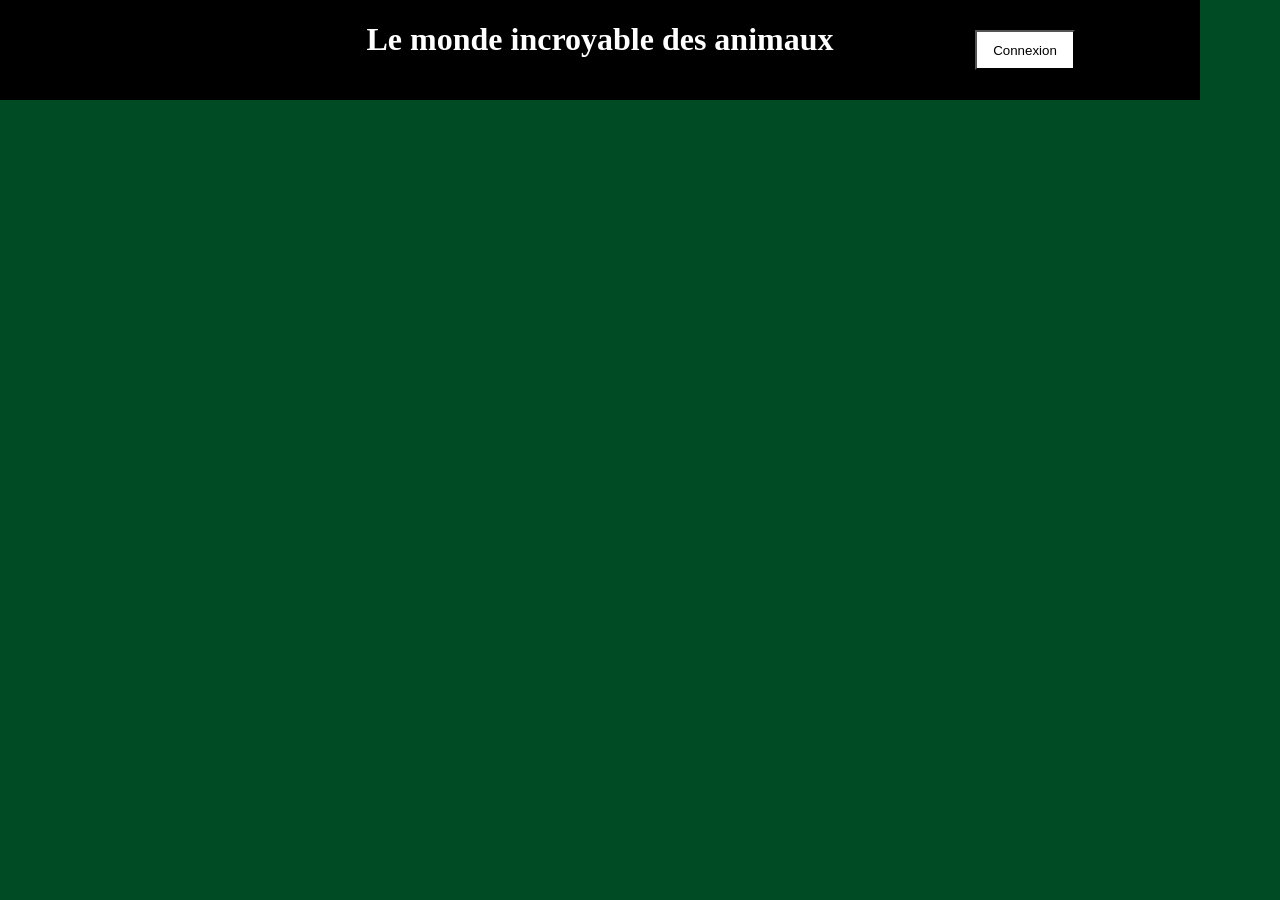
==== index.html @ 5088d4f2 "Add files via upload" ====
<!DOCTYPE html>
<html lang="en" dir="ltr">
  <head>
    <meta charset="utf-8">
    <title>Le Monde Incroyable Des Animaux</title>
  <style>
    h1 {text-align: center;}
    .smallpictures{display: none;}
    .categorybutton{display: none;}
    .login-zone
    {display: none;
      background: black;
    position: absolute; width: 500px; height: 300px; left:350px; top:200px; }
    .signup-zone{display: none; background: black; position: absolute; width: 500px; height: 300px; left: 350px; top: 200px;}
    .passwords-do-not-match{display: none; position: absolute; top: 245px; left: 150px; color: red;}
    .name-required{display: none; position: absolute; top: 93px; left: 150px; color: red;}
    .email-invalid{display: none; position: absolute; top: 123px; left: 150px; color: red;}
  </style>
  </head>
  <body style= "background-color:rgb(0, 75, 35)">


    <div style="position: absolute; width: 1200px; height: 100px; background-color: rgb(0, 0, 0); left: 0px; top: 0px"</div>
    <h1 style="color:rgb(256, 256, 256)">Le monde incroyable des animaux</h1>
    <div class="smallpictures" id="smallpictures">
    <img src="img/Jumping spider.jpeg" alt="Jumping spider mid-jump" style="position: absolute; width:300px; height:165px; object-fit: cover; left:50px; top: 200px;"/>
    <img src="img/mudskipper.webp" alt="Two mudskippers out of water" style="position: absolute; width:300px; height:165px; object-fit: cover; left:450px; top: 200px;"/>
    <img src="img/Aye aye.jpeg" alt="Aye aye in someones hand" style="position: absolute; width:300px; height:165px; object-fit: cover;left:850px; top: 200px;"/>
    <img src="img/Immortal jellyfish.jpeg" alt="Immortal Jellyfish" style="position: absolute; width:300px; height:165px; object-fit: cover; left:50px; top: 500px;"/>
    <img src="img/Flatworm.jpeg" alt="Black and pink flatworm" style="position: absolute; width:300px; height:165px; object-fit: cover; left:450px; top: 500px;"/>
    <img src="img/Mantis shrimp.jpeg" alt="Peacock mantis shrimp" style="position: absolute; width:300px; left:850px; top: 500px;"/>
    </div>
  <div class="categorybutton" id="categorybutton">
    <a href="html/Cute.html">
    <button type="button" name="Cute" style="position: absolute; width: 200px; height: 30px; left: 100px; top: 375px; background-color:rgb(0, 0, 0); color:white;" >Cute</button>
    </a>
    <a href="html/Other.html">
    <button type="button" name="button" style="position: absolute; width: 200px; height: 30px; left: 500px; top: 375px; background-color:rgb(0, 0, 0); color:white;">Other</button>
    </a>
    <a href="html/Scary.html">
    <button type="button" name="button" style="position: absolute; width: 200px; height: 30px; left: 900px; top: 375px; background-color:rgb(0, 0, 0); color:white;" >Scary</button>
    </a>
    <a href="html/Unique abilities.html">
    <button type="button" name="button" style="position: absolute; width: 200px; height: 30px; left: 100px; top: 675px; background-color:rgb(0, 0, 0); color:white;" >Unique Abilities</button>
    </a>
    <a href="html/Weird Reproduction.html">
    <button type="button" name="button" style="position: absolute; width: 200px; height: 30px; left: 500px; top: 675px; background-color:rgb(0, 0, 0); color:white;" >Weird Reproduction</button>
    </a>
    <a href="html/Weird.html">
    <button type="button" name="button" style="position: absolute; width: 200px; height: 30px; left: 900px; top: 675px; background-color:rgb(0, 0, 0); color:white;" >Weird</button>
    </a>
  </div>
  <div class="login-zone" id="loginZone">
    <h2 style="color:rgb(256, 256, 256); text-align:center;">Connexion</h2>
    <input style="position: absolute; top: 100px; left: 150px; width: 200px;" type="email" placeholder="Adresse email" required>
    <input style="position: absolute; top: 130px; left: 150px; width: 200px;" type="password" placeholder="Mot de passe" required>
    <button type= "submit" style="position: absolute; top: 170px; left: 150px; width: 100px;" onclick="">Se connecter</button>
    <button style="position: absolute; top: 270px; left: 10px; width: 100px;" onclick="afficherSignup()">S'inscrire</button>

  </div>

  <div class="signup-zone" id="signupZone">
    <h2 style="color:rgb(256, 256, 256); text-align:center;">Inscription</h2>
    <input style="position: absolute; top: 100px; left: 150px; width: 200px;" placeholder="Nom" required id="nameInput">
    <input style="position: absolute; top: 130px; left: 150px; width: 200px;" type="email" placeholder="Adresse email" required id="emailInput">
    <input style="position: absolute; top: 160px; left: 150px; width: 200px;" type="password" placeholder="Mot de passe" required id="password">
    <input style="position: absolute; top: 190px; left: 150px; width: 200px;" type="password" placeholder="Confirmer mot de passe" required id="confirmPassword">
    <button style="position: absolute; top: 270px; left: 10px; width: 100px;" onclick="afficherLogin()">Se connecter</button>
    <button type="submit" style="position: absolute; top: 230px; left: 150px; width: 100px;" onclick="attemptSignup()">S'inscrire</button>

    <div class="passwords-do-not-match" id="passwordsDoNotMatch">
    <h6> *Les mot de passes ne correspondent pas </h6>
    </div>

    <div class="name-required" id="nameRequired">
    <h6>*Nom requise</h6>
    </div>

    <div class="email-invalid" id="emailInvalid">
    <h6>*Email doit être valide</h6>
    </div>

  </div>
  <div>
    <button onclick="afficherLogin()" id="bouttonConnexion" style="position:absolute; width: 100px; height: 40px; left: 975px; top: 30px; background-color:rgb(365,356,365); color:rgb(0, 0, 0)">Connexion</button>
  </div>


<script type="module" src="javascript/app.js"></script>

</body>


</html>
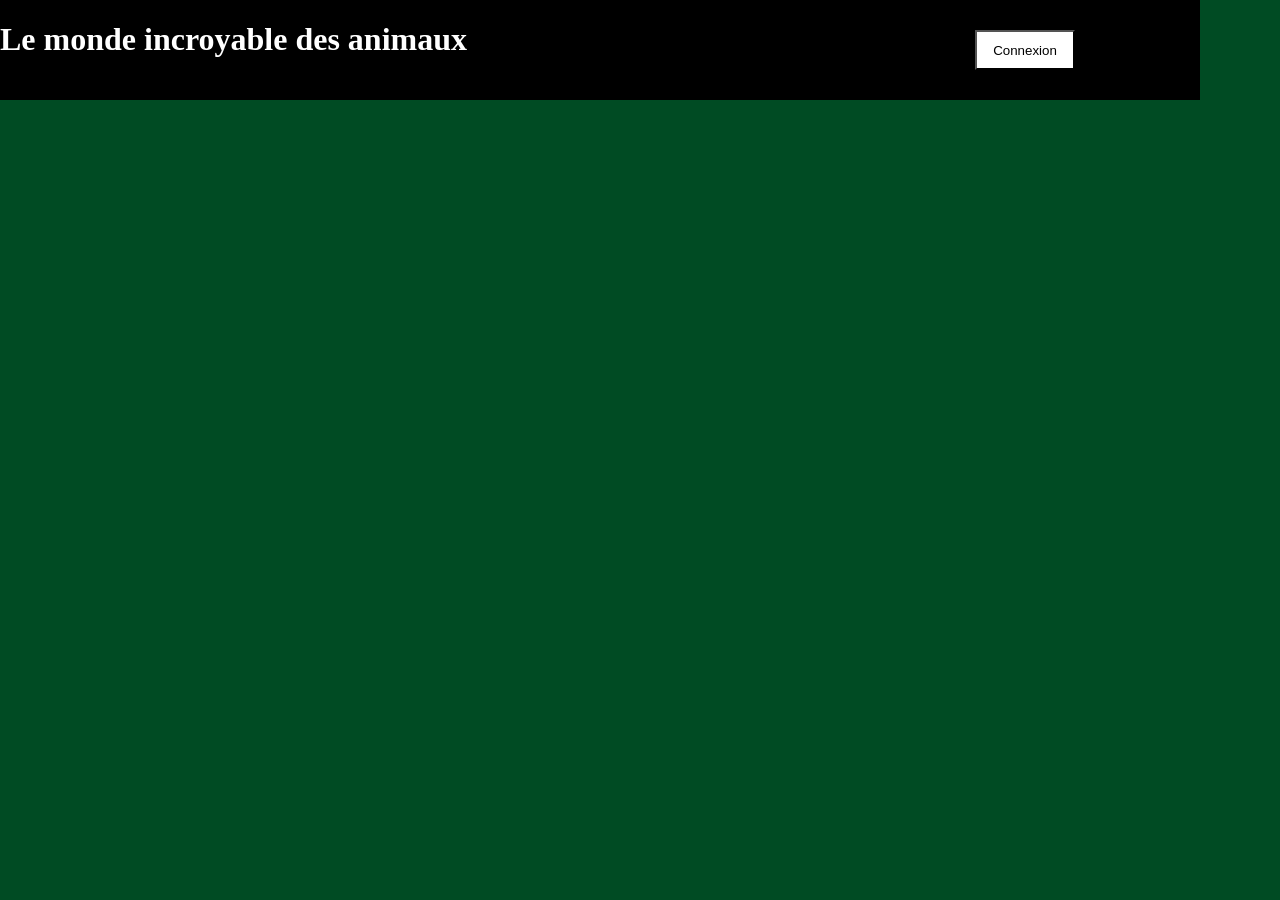
==== commit d6d42385: "Update index.html Removed internal css and added link to external css" ====
--- a/index.html
+++ b/index.html
@@ -3,22 +3,9 @@
   <head>
     <meta charset="utf-8">
     <title>Le Monde Incroyable Des Animaux</title>
-  <style>
-    h1 {text-align: center;}
-    .smallpictures{display: none;}
-    .categorybutton{display: none;}
-    .login-zone
-    {display: none;
-      background: black;
-    position: absolute; width: 500px; height: 300px; left:350px; top:200px; }
-    .signup-zone{display: none; background: black; position: absolute; width: 500px; height: 300px; left: 350px; top: 200px;}
-    .passwords-do-not-match{display: none; position: absolute; top: 245px; left: 150px; color: red;}
-    .name-required{display: none; position: absolute; top: 93px; left: 150px; color: red;}
-    .email-invalid{display: none; position: absolute; top: 123px; left: 150px; color: red;}
-  </style>
+ <link rel="stylesheet" href="CSS/style.css">
   </head>
   <body style= "background-color:rgb(0, 75, 35)">
-
 
     <div style="position: absolute; width: 1200px; height: 100px; background-color: rgb(0, 0, 0); left: 0px; top: 0px"</div>
     <h1 style="color:rgb(256, 256, 256)">Le monde incroyable des animaux</h1>
--- a/CSS/style.css
+++ b/CSS/style.css
@@ -0,0 +1,13 @@
+  <style>
+    h1 {text-align: center;}
+    .smallpictures{display: none;}
+    .categorybutton{display: none;}
+    .login-zone
+    {display: none;
+      background: black;
+    position: absolute; width: 500px; height: 300px; left:350px; top:200px; }
+    .signup-zone{display: none; background: black; position: absolute; width: 500px; height: 300px; left: 350px; top: 200px;}
+    .passwords-do-not-match{display: none; position: absolute; top: 245px; left: 150px; color: red;}
+    .name-required{display: none; position: absolute; top: 93px; left: 150px; color: red;}
+    .email-invalid{display: none; position: absolute; top: 123px; left: 150px; color: red;}
+  </style>
